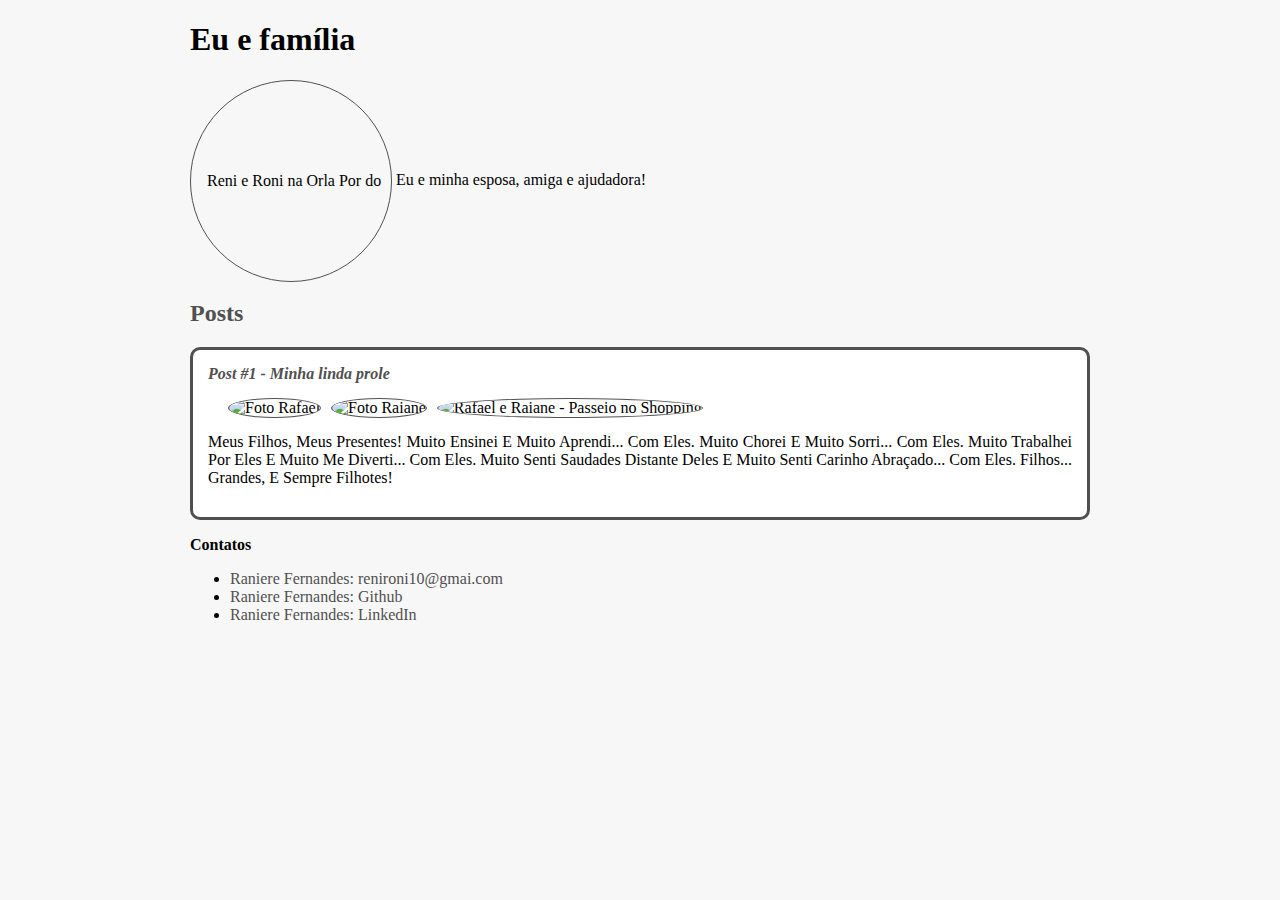
==== index.html @ 984dd6d6 "Rename index to index.html" ====
<!DOCTYPE html>
<html lang="en">
<head>
    <meta charset="UTF-8">
    <meta http-equiv="X-UA-Compatible" content="IE=edge">
    <meta name="viewport" content="width=device-width, initial-scale=1.0">
    <title>Pratica HTML5 Bootcamp Inter na DIO</title>
    <link rel="stylesheet" href="styleAulaHTML5BootcampInterDIO.css">
</head>
<body>
    <header>
        <h1>Eu e família</h1>
    </header>
    <header class="header">
        <img class="titleImg" src="renironi_Orla.jpg" alt="Reni e Roni na Orla Por do Sol" style="width:200px; height:200px"/>
        &nbsp;Eu e minha esposa, amiga e ajudadora!
    </header>
    <section>
        <header>
            <h2 class="subTitle">Posts</h2>
        </header>
        <article class="post">
            <header>
                <h3 class="postTitle">Post #1 - Minha linda prole</h3>
                <img class="postImg" src="./rafa.jpg" alt="Foto Rafael" style="width:200px; height:200px; margin-left:20px; margin-right:10px;"/><img class="postImg" src="./rai.jpg" alt="Foto Raiane" style="width:200px; height:200px; margin-right:10px;"/><img class="postImg" src="./rafa_rai_shopping.jpg" alt="Rafael e Raiane - Passeio no Shopping" style="width:200px; height:200px; margin-right:10px;"/>
            </header>
            <p class="postContent">Meus filhos, meus presentes! Muito ensinei e muito aprendi... com eles. Muito chorei e muito sorri... com eles. Muito trabalhei por eles e muito me diverti... com eles. Muito senti saudades distante deles e muito senti carinho abraçado... com eles. Filhos... grandes, e sempre filhotes!
            </p>
        </article>
    </section>
    <footer>
        <p><strong>Contatos</strong></p>
        <ul class="contactsList">
            <li class="iconEmail">
                <a href="mailto:renironi10@gmail.com" target="_blank">Raniere Fernandes: renironi10@gmai.com</a>
               
            </li>
            <li class="iconGithub">
                <a href="https://github.com/r4-2017/dio-desafio-github-primeiro-repositorio" target="_blank">Raniere Fernandes: Github                </a>
            </li>
            <li class="iconLinkedin">
                <a href="https://www.linkedin.com/in/raniere-fernandes-2830a1210/" target="_blank">Raniere Fernandes: LinkedIn
                </a>
            </li>
        </ul>
    </footer>
</body>
</html>
---- styleAulaHTML5BootcampInterDIO.css ----
body {
    background-color: #f7f7f7;
    font-family: Verdana;
    width:900px;
    margin:auto;
    max-width:900px;
}
#h1Title, .subTitle, .postTitle {
    color:#505050;
}
#title {
    font-size: 40px;
    text-transform: uppercase;
}
a {
    text-decoration: underline;
    color:#505050;
}
.textHeader {
    line-height: 100%;
}
.header {
    height:200px; line-height:200px;
}
.titleImg {
    float:left;
}
.titleImg, .postImg {
    border-radius: 50%;
    border:1px solid #505050;
}
.postTitle {
    font-size:16px;
    font-style: italic;
    margin:0;
    margin-bottom: 15px;
}
.post {
    background:#fff;
    padding: 15px;
    border:3px solid #505050;
    margin-bottom: 15px;
    border-radius:10px;
}
.postContent {
    margin:0;
    margin-bottom: 15px;
    text-transform: capitalize;
    text-align: justify;
}
.postImg {
    margin-bottom: 15px;
}
/*
.contactsList .iconEmail {
    list-style-type: "\1F4ED";
}
.contactsList .iconGithub {
    list-style-type: "\1F44D";
}
.contactsList .iconLinkedin {
    list-style-type: "\1F44D";
}
*/
.contactsList .iconEmail {
    list-style-image: url("iconGmail.png");
}
.contactsList .iconGithub {
    list-style-image: url('iconGithub.png');
}
.contactsList .iconLinkedin {
    list-style-image: url("iconLinkedin.png");
}
.contactsList li a {
    text-decoration: none;
}
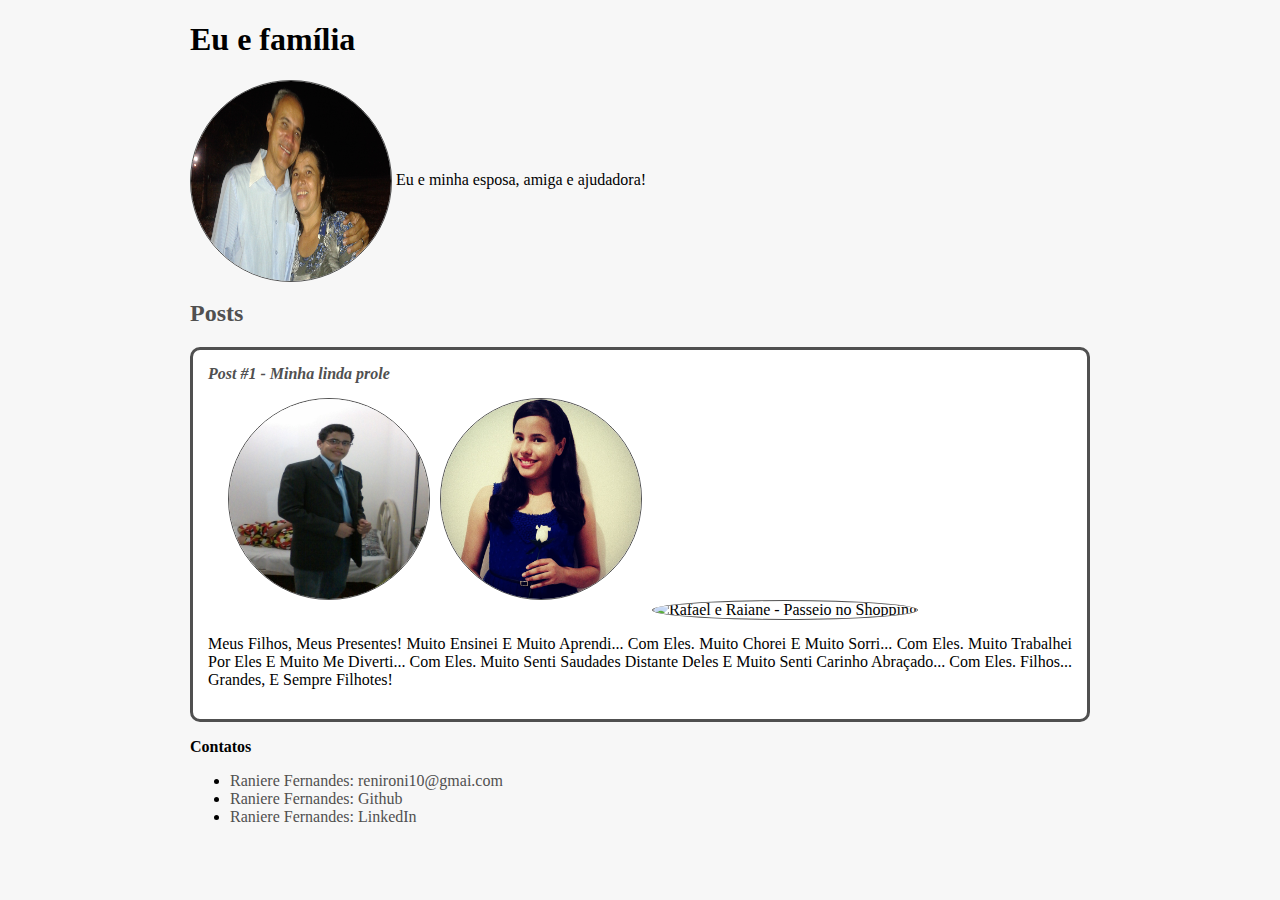
==== commit da6f3156: "Update index.html" ====
--- a/index.html
+++ b/index.html
@@ -12,7 +12,7 @@
         <h1>Eu e família</h1>
     </header>
     <header class="header">
-        <img class="titleImg" src="renironi_Orla.jpg" alt="Reni e Roni na Orla Por do Sol" style="width:200px; height:200px"/>
+        <img class="titleImg" src="./renironi_Orla.jpg" alt="Reni e Roni na Orla Por do Sol" style="width:200px; height:200px"/>
         &nbsp;Eu e minha esposa, amiga e ajudadora!
     </header>
     <section>
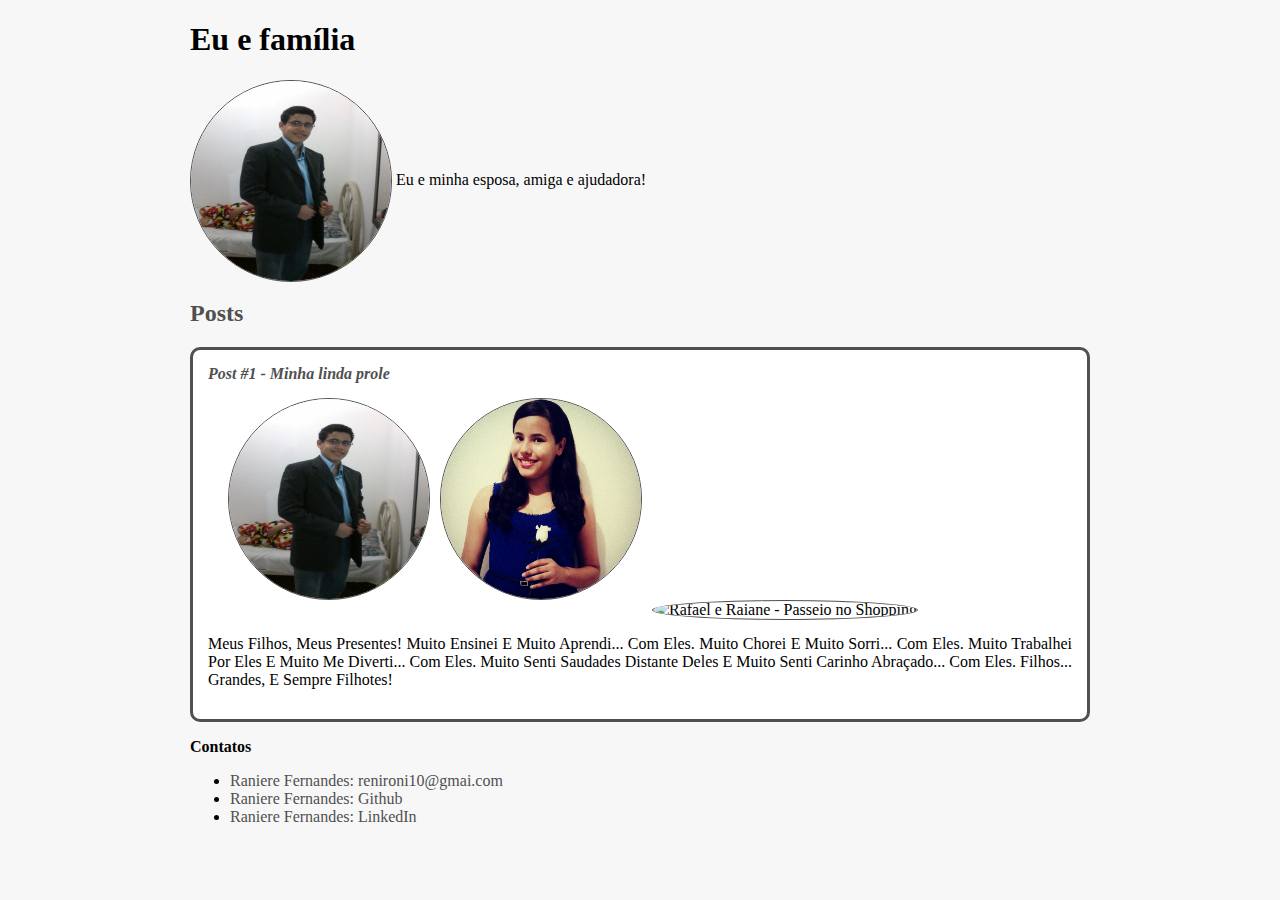
==== commit aaa61a73: "Update index.html" ====
--- a/index.html
+++ b/index.html
@@ -12,7 +12,7 @@
         <h1>Eu e família</h1>
     </header>
     <header class="header">
-        <img class="titleImg" src="./renironi_Orla.jpg" alt="Reni e Roni na Orla Por do Sol" style="width:200px; height:200px"/>
+        <img class="titleImg" src="rafa.jpg" alt="XXXXXXX" style="width:200px; height:200px"/>
         &nbsp;Eu e minha esposa, amiga e ajudadora!
     </header>
     <section>
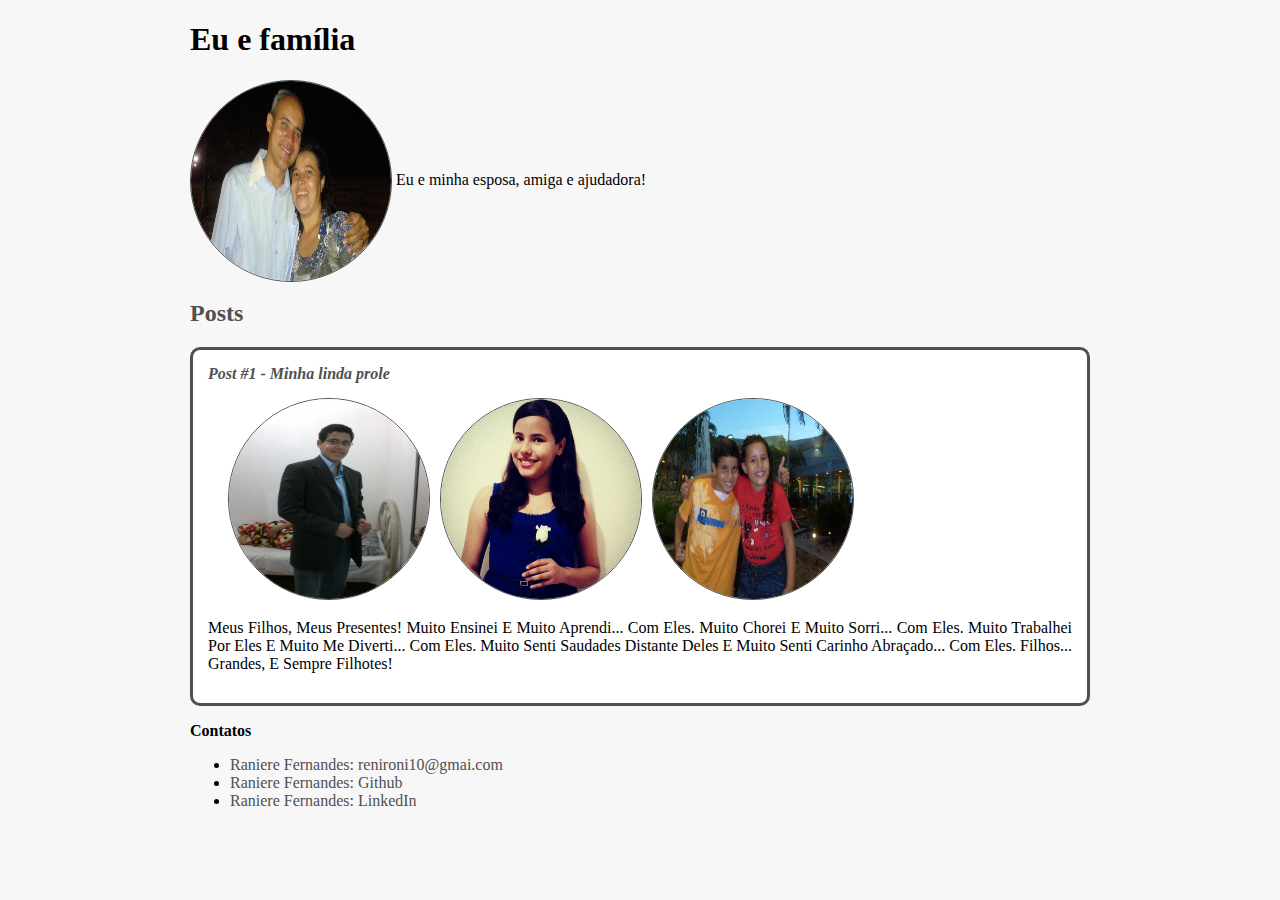
==== commit 7775fc5f: "Update index.html" ====
--- a/index.html
+++ b/index.html
@@ -12,7 +12,7 @@
         <h1>Eu e família</h1>
     </header>
     <header class="header">
-        <img class="titleImg" src="rafa.jpg" alt="XXXXXXX" style="width:200px; height:200px"/>
+        <img class="titleImg" src="renironi_Orla.jpg" alt="Reni e Roni na Orla Pôr do Sol" style="width:200px; height:200px"/>
         &nbsp;Eu e minha esposa, amiga e ajudadora!
     </header>
     <section>
@@ -22,7 +22,7 @@
         <article class="post">
             <header>
                 <h3 class="postTitle">Post #1 - Minha linda prole</h3>
-                <img class="postImg" src="./rafa.jpg" alt="Foto Rafael" style="width:200px; height:200px; margin-left:20px; margin-right:10px;"/><img class="postImg" src="./rai.jpg" alt="Foto Raiane" style="width:200px; height:200px; margin-right:10px;"/><img class="postImg" src="./rafa_rai_shopping.jpg" alt="Rafael e Raiane - Passeio no Shopping" style="width:200px; height:200px; margin-right:10px;"/>
+                <img class="postImg" src="./rafa.jpg" alt="Foto Rafael" style="width:200px; height:200px; margin-left:20px; margin-right:10px;"/><img class="postImg" src="./rai.jpg" alt="Foto Raiane" style="width:200px; height:200px; margin-right:10px;"/><img class="postImg" src="./rafa_rai_shopping.JPG" alt="Rafael e Raiane - Passeio no Shopping" style="width:200px; height:200px; margin-right:10px;"/>
             </header>
             <p class="postContent">Meus filhos, meus presentes! Muito ensinei e muito aprendi... com eles. Muito chorei e muito sorri... com eles. Muito trabalhei por eles e muito me diverti... com eles. Muito senti saudades distante deles e muito senti carinho abraçado... com eles. Filhos... grandes, e sempre filhotes!
             </p>
